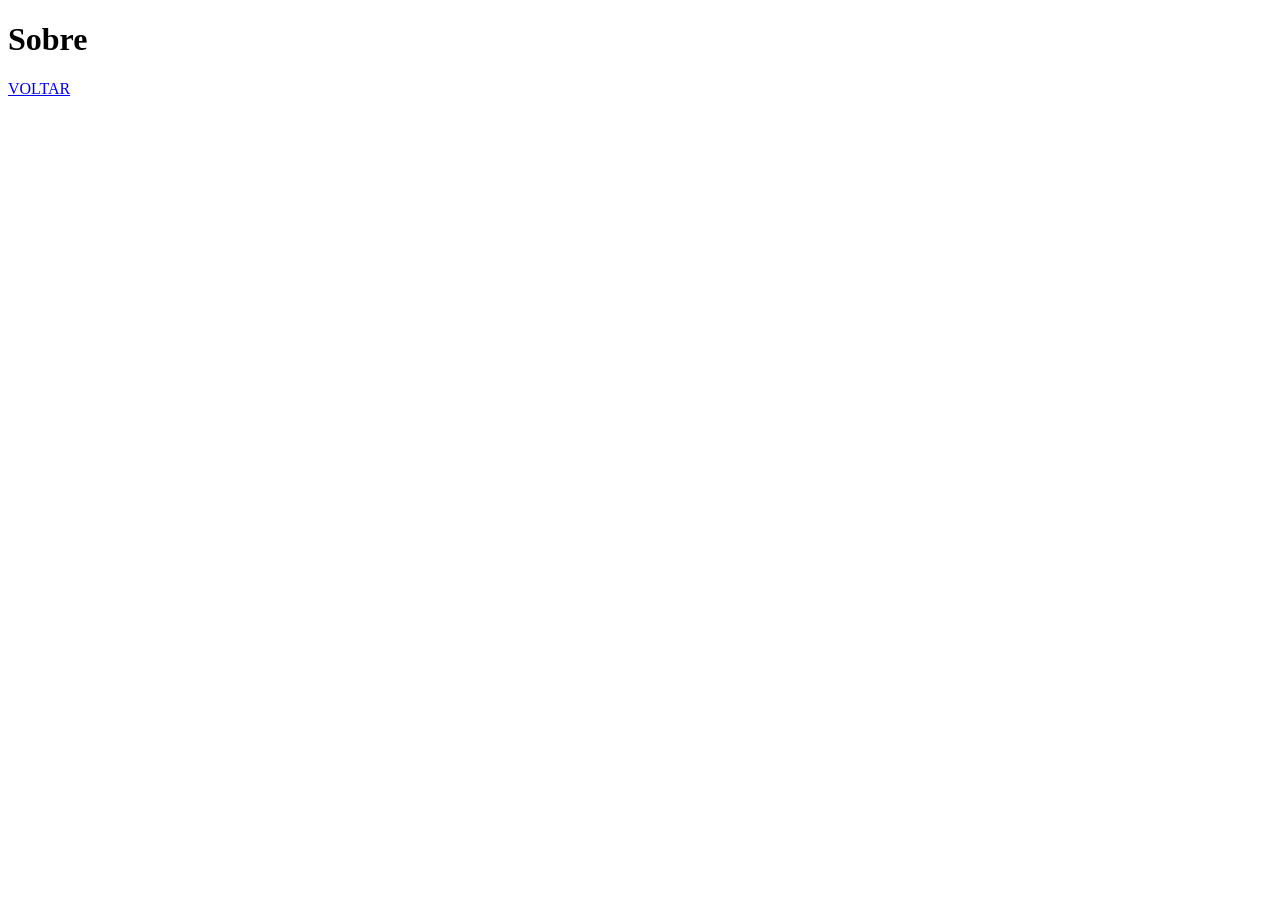
==== RedesII/sobre.html @ 1e4fe766 "Add files via upload" ====
<!DOCTYPE html>
<html lang="pt-br">
<head>
    <meta charset="UTF-8">
    <meta name="viewport" content="width=device-width, initial-scale=1.0">
    <title>Sobre</title>
</head>
<body>
    <h1>Sobre</h1>
    <a href="/index.html" target="_blank">VOLTAR</a>
</body>
</html>
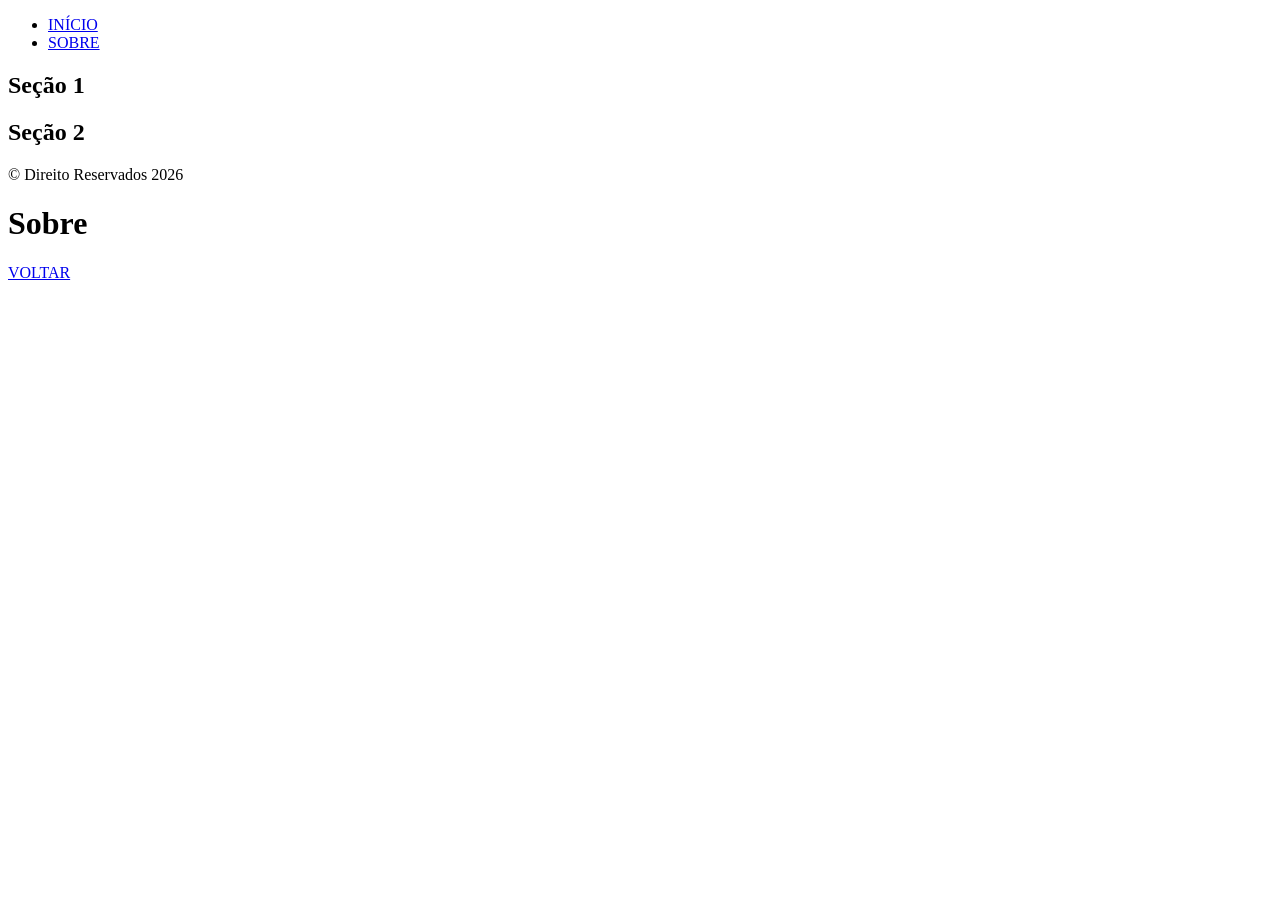
==== commit 9c82a17c: "Add files via upload" ====
--- a/RedesII/sobre.html
+++ b/RedesII/sobre.html
@@ -4,8 +4,44 @@
     <meta charset="UTF-8">
     <meta name="viewport" content="width=device-width, initial-scale=1.0">
     <title>Sobre</title>
+
+    <link rel="stylesheet" href="/styles/style.css">
 </head>
 <body>
+    <header>
+        
+        <nav>
+
+            <ul>
+                <li>
+                         <a href="/index.html">INÍCIO</a>
+                </li>
+                         
+                <li>
+                         <a href="/index.html">SOBRE</a>
+                </li>
+
+            </ul>
+
+        </nav>
+
+    </header>
+
+    <main>
+        <section>
+            <h2>Seção 1</h2>
+        </section>
+            <h2>Seção 2</h2>
+        <section>
+
+        </section>
+    </main>
+
+    <footer>
+        <p>
+            &copy; Direito Reservados 2026
+        </p>
+    </footer>
     <h1>Sobre</h1>
     <a href="/index.html" target="_blank">VOLTAR</a>
 </body>
